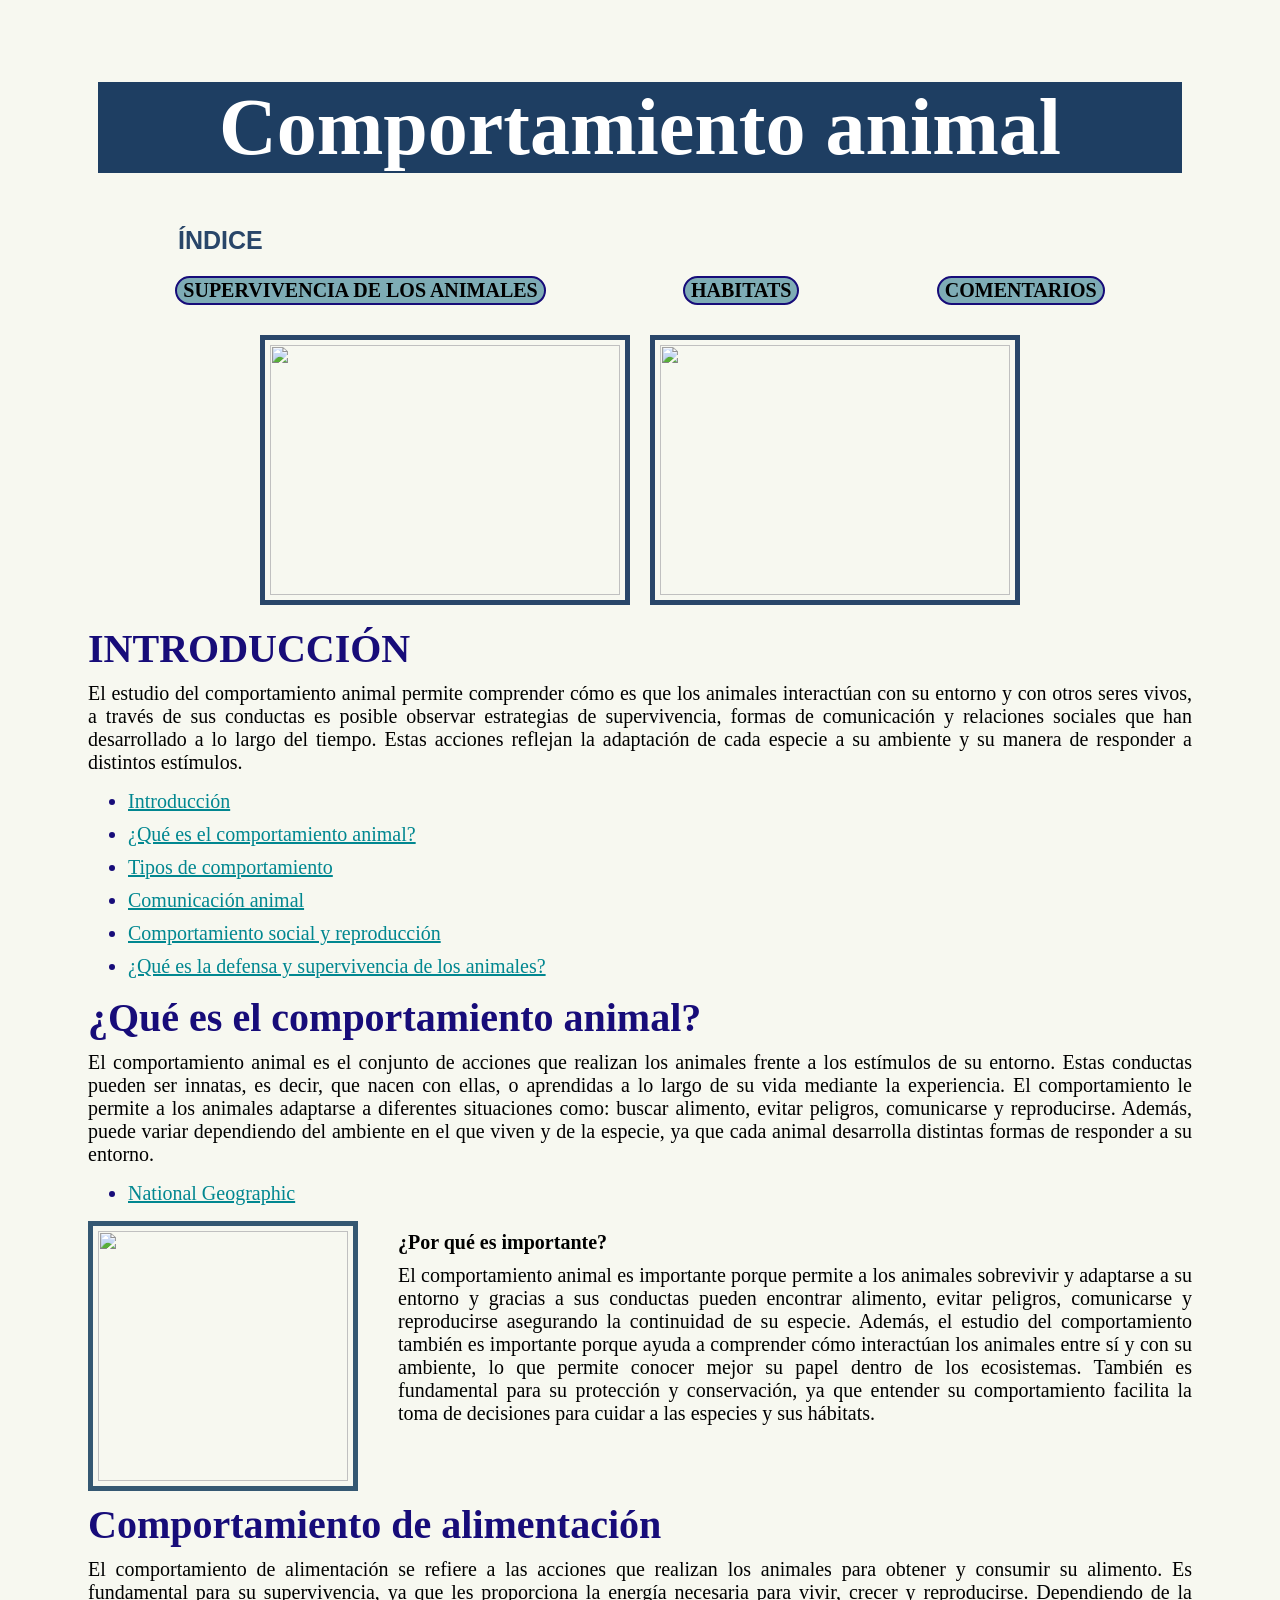
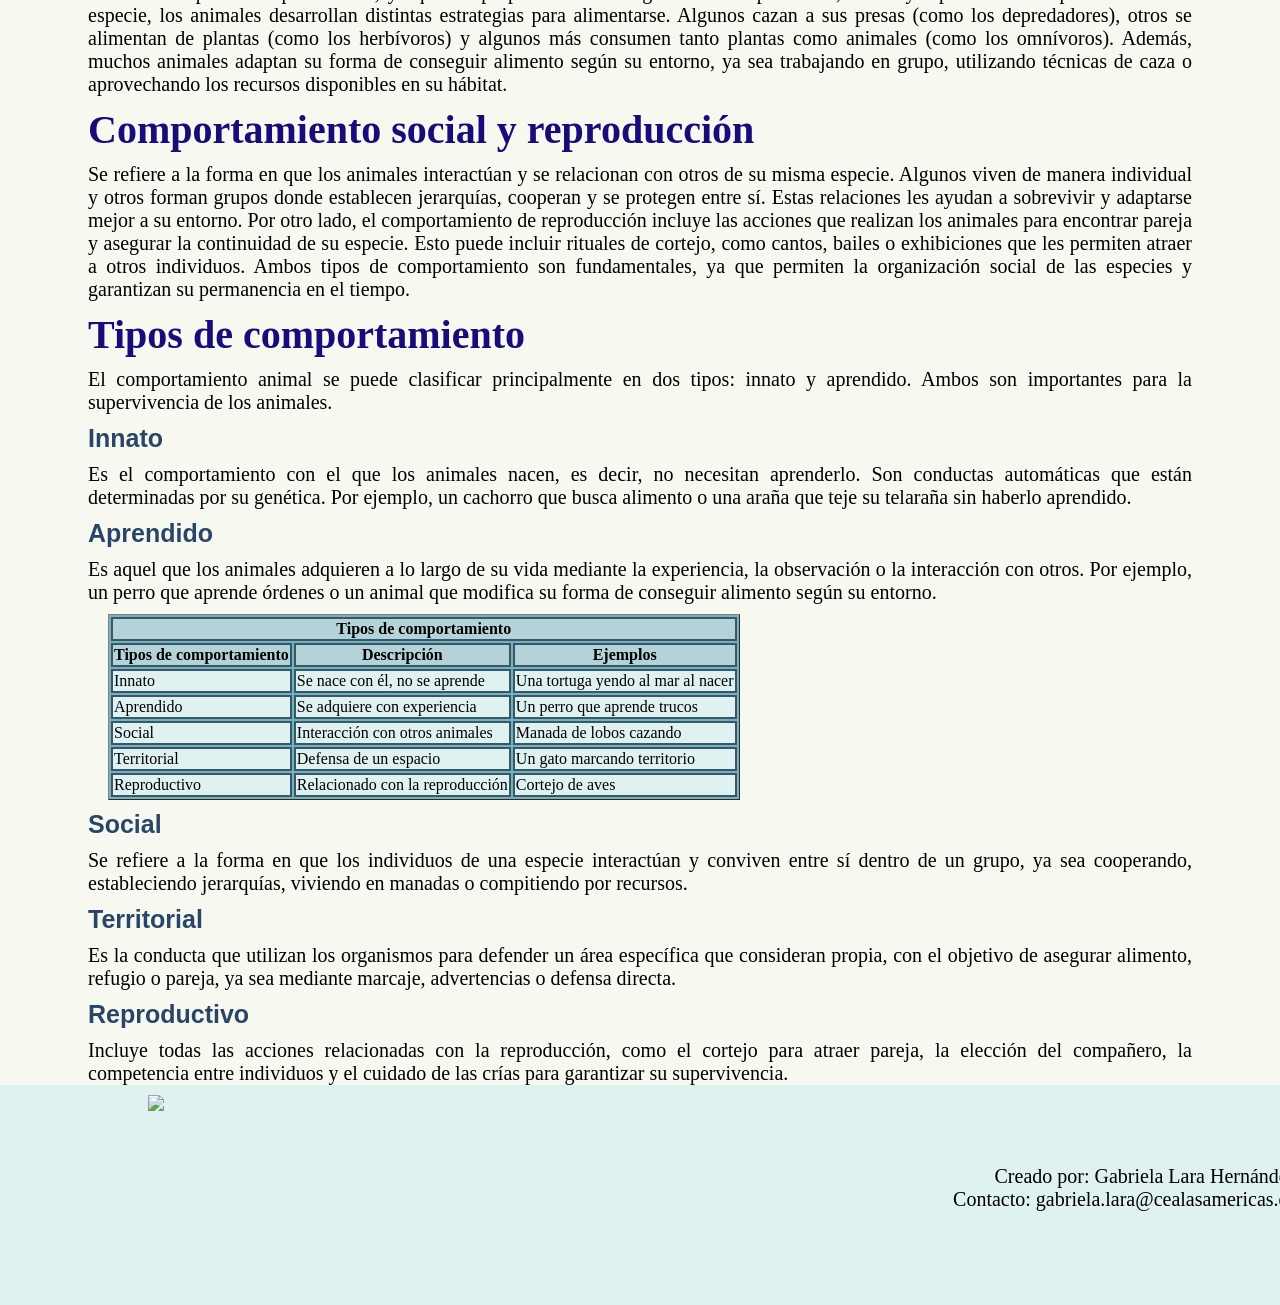
==== index.html @ 0bfd6f6a "Add files via upload" ====
<!DOCTYPE html>
<html>
    <head>
        <title> Comportamiento de los animales </title>
        <link rel="stylesheet" href="css-style.css">
        <script src="js-script.js"></script>
    </head>
    <body>

        <header>
            <img class="marca" src ="" width="300px">
             <h1 align="center"><b> Comportamiento animal</b></h1>
        <nav>
            <h3> ÍNDICE</h3>
        </nav>
        </header>
        <div class="botoncito">
            <a href="supervivencia.html"><button><b>SUPERVIVENCIA DE LOS ANIMALES</b></button></a>
            <a href="habitats.html"><button><b>HABITATS</b></button></a>
            <a href="contacto o comentarios.html"><button><b>COMENTARIOS</b></button></a>
            </div>
        <section>
            <div class="container">
        <img class="img-alinear" src="Img\zebras.gif" width="425">
        <img class="img-alinear" src="Img\nutriias.gif" width="500">
        </div>

        </section>
            <h2 id="INTRODUCCIÓN"><b>INTRODUCCIÓN</b></h2>
            <p>El estudio del comportamiento animal permite comprender cómo es que los animales interactúan con su entorno y con otros seres vivos, a través de sus conductas es posible observar estrategias de supervivencia, formas de comunicación y relaciones sociales que han desarrollado a lo largo del tiempo. Estas acciones reflejan la adaptación de cada especie a su ambiente y su manera de responder a distintos estímulos.</p>
        <section>
            
        <ul>
            <p>
            <li><a href="#INTRODUCCIÓN">Introducción</a><br></li>
            <li><a href="#¿Qué es el comportamiento animal?">¿Qué es el comportamiento animal?</a><br></li>
            <li><a href="#Tipos de comportamiento">Tipos de comportamiento</a><br></li>
            <li><a href="#Comunicación animal">Comunicación animal</a><br></li>
            <li><a href="#Comportamiento social y reproducción">Comportamiento social y reproducción</a><br></li>
            <li><a href="#¿Qué es la defensa y supervivencia de los animales? ">¿Qué es la defensa y supervivencia de los animales? </a><br></li>
            </p>
        </ul>
        </section>
        </nav>
        <main>
            <h2 id="¿Qué es el comportamiento animal?">¿Qué es el comportamiento animal?</h2>
            <p>El comportamiento animal es el conjunto de acciones que realizan los animales frente a los estímulos de su entorno. Estas conductas pueden ser innatas, es decir, que nacen con ellas, o aprendidas a lo largo de su vida mediante la experiencia. El comportamiento  le permite a los animales adaptarse a diferentes situaciones como: buscar alimento, evitar peligros, comunicarse y reproducirse. Además, puede variar dependiendo del ambiente en el que viven y de la especie, ya que cada animal desarrolla distintas formas de responder a su entorno.</p>
<ul> 
    <li> <a href="https://www.nationalgeographic.com/animals/topic/animal-behaviors"> National Geographic </a></li>

</ul>
            <section>
            <div class="seccion">
            <img src="Img\happy seal.gif" width="150">
            <div class="texto">
            <p><b>¿Por qué es importante?</b></p>
            <p>El comportamiento animal es importante porque permite a los animales sobrevivir y adaptarse a su entorno y gracias a sus conductas pueden encontrar alimento, evitar peligros, comunicarse y reproducirse asegurando la continuidad de su especie. Además, el estudio del comportamiento también es importante porque ayuda a comprender cómo interactúan los animales entre sí y con su ambiente, lo que permite conocer mejor su papel dentro de los ecosistemas. También es fundamental para su protección y conservación, ya que entender su comportamiento facilita la toma de decisiones para cuidar a las especies y sus hábitats.</p>
            </div>
            </div>
            </section>
             <h2> Comportamiento de alimentación</h2>
            <p>El comportamiento de alimentación se refiere a las acciones que realizan los animales para obtener y consumir su alimento. Es fundamental para su supervivencia, ya que les proporciona la energía necesaria para vivir, crecer y reproducirse.
Dependiendo de la especie, los animales desarrollan distintas estrategias para alimentarse. Algunos cazan a sus presas (como los depredadores), otros se alimentan de plantas (como los herbívoros) y algunos más consumen tanto plantas como animales (como los omnívoros).
Además, muchos animales adaptan su forma de conseguir alimento según su entorno, ya sea trabajando en grupo, utilizando técnicas de caza o aprovechando los recursos disponibles en su hábitat.
</p>
            <h2 id="Comportamiento social y reproducción">Comportamiento social y reproducción</h2>
            <p>Se refiere a la forma en que los animales interactúan y se relacionan con otros de su misma especie. Algunos viven de manera individual y otros forman grupos donde establecen jerarquías, cooperan y se protegen entre sí. Estas relaciones les ayudan a sobrevivir y adaptarse mejor a su entorno. Por otro lado, el comportamiento de reproducción incluye las acciones que realizan los animales para encontrar pareja y asegurar la continuidad de su especie. Esto puede incluir rituales de cortejo, como cantos, bailes o exhibiciones que les permiten atraer a otros individuos. Ambos tipos de comportamiento son fundamentales, ya que permiten la organización social de las especies y garantizan su permanencia en el tiempo. </p>
            
            <h2 id="Tipos de comportamiento"> Tipos de comportamiento </h2> 
            <p>El comportamiento animal se puede clasificar principalmente en dos tipos: innato y aprendido. Ambos son importantes para la supervivencia de los animales.</p>
            <h3><b>Innato</b></h3>
            <p>Es el comportamiento con el que los animales nacen, es decir, no necesitan aprenderlo. Son conductas automáticas que están determinadas por su genética. Por ejemplo, un cachorro que busca alimento o una araña que teje su telaraña sin haberlo aprendido.</p>
            <h3><b> Aprendido </b></h3>
            <p>Es aquel que los animales adquieren a lo largo de su vida mediante la experiencia, la observación o la interacción con otros.

Por ejemplo, un perro que aprende órdenes o un animal que modifica su forma de conseguir alimento según su entorno.</p>
<table border="1"> 
    <tr>
        <th colspan="3">Tipos de comportamiento</th>
    </tr>
                <tr>
                    <th> Tipos de comportamiento </th>
                    <th> Descripción </th>
                    <th> Ejemplos </th>
                </tr>
                <tr> 
                    <td> Innato</td>
                    <td>Se nace con él, no se aprende</td>
                    <td> Una tortuga yendo al mar al nacer</td>
                </tr>
                <tr>
                    <td> Aprendido </td>
                    <td> Se adquiere con experiencia </td>
                    <td> Un perro que aprende trucos</td>
                </tr>
                <tr>
                    <td> Social </td>
                    <td> Interacción con otros animales</td>
                    <td> Manada de lobos cazando</td>
                </tr>
                <tr>
                    <td> Territorial</td>
                    <td> Defensa de un espacio</td>
                    <td> Un gato marcando territorio</td>
                </tr>
                <tr> 
                    <td> Reproductivo</td>
                    <td> Relacionado con la reproducción</td>
                    <td> Cortejo de aves </td>
                </tr>
</table>
<h3><b> Social </b></h3>
<p>Se refiere a la forma en que los individuos de una especie interactúan y conviven entre sí dentro de un grupo, ya sea cooperando, estableciendo jerarquías, viviendo en manadas o compitiendo por recursos.</p>
<h3><b> Territorial </b></h3>
<p>Es la conducta que utilizan los organismos para defender un área específica que consideran propia, con el objetivo de asegurar alimento, refugio o pareja, ya sea mediante marcaje, advertencias o defensa directa.</p>
<h3><b> Reproductivo</b></h3>
<p>Incluye todas las acciones relacionadas con la reproducción, como el cortejo para atraer pareja, la elección del compañero, la competencia entre individuos y el cuidado de las crías para garantizar su supervivencia.</p>
</section>

        </main>
        <footer>
             <div class ="pie">
                <img class ="logo" src="Img/logo.png" width="100px">
                <div class="textpie"> 
        Creado por: Gabriela Lara Hernández <br>
        Contacto: gabriela.lara@cealasamericas.edu.mx
        </div>
        </div>
        </footer>
    </body>
</html>
---- css-style.css ----
h1 {
    color: white;
    font-family:'Baloo 2', cursive;
    font-size: 80px;
    background-color: #1E3E62;
}
p {
    text-align: justify;
    font-family: 'Delius', cursive;
    margin: 10px 80px;
    font-size: 20px;
}

h2{
    color: #170C79;
    font-family: ´'Comfortaa', sans-serif;
    margin: 10px 80px;
    font-size: 40px;
}

h3 { 
    color:#294669;
    font-family: 'Fredoka', sans-serif;
    margin: 10px 80px;
    font-size: 25px;
}
h4 { 
    color:#294669;
    font-family: Cambria, Cochin, Georgia, Times, 'Times New Roman', serif;
    margin: 0px 0px;
    font-size: 20px;
}
li {
    color: #170C79;
    font-family: Cambria, Cochin, Georgia, Times, 'Times New Roman', serif;
    margin: 10px 80px;
    font-size: 20px;
}
footer {
    text-align: center;
    background-color: #DFF1F1;;
    color: black;
    font-family:Cambria, Cochin, Georgia, Times, 'Times New Roman', serif;
    margin: 10px 200px;
}
header{ 
    background-color: #F7F8F0;
    font-family: Cambria, Cochin, Georgia, Times, 'Times New Roman', serif;
    margin: 10px 90px;

}
body { 
    background-color: #F7F8F0;
}
table{
    margin: 10px 100px;
    background-color: #7AB2B2;
}
th{
    border: 2px solid #355872;
    background-color: #B4D3D9;
}
td{
    border: 2px solid #355872;
    background-color: #DFF1F1;
}

footer{
    text-align: center;
    font-family: Cambria, Cochin, Georgia, Times, 'Times New Roman', serif;
    font-size: 20px;
    height: 210px;
    width: 1500px;
    margin: -10px;
    padding-top: 10px;
    border: 0px;
}

.contenedor{
    display: flex;
    flex-direction: row;
    flex-wrap: wrap;
    height: 850px;
    justify-content: center;
    align-items:center;
    align-content: center;
}

.box{
    border: 3px solid #355872;
    font-size: 20px;
    text-align: center;
    line-height: 1.5;
    margin: 15px;
    width: 250px;
    height: 818px;
    padding: 15px;
    box-sizing: border-box;
    overflow: hidden;
    background-color: #7EACB5;
}

.box p{
    text-align: center;
    word-break: normal;
    overflow-wrap: break-word;
    line-height: 1.5;
    width: 100%;
    margin: 0;
}

.box h3{
    text-align: center;
    margin: 0;
    background-color: white;
    border: 5px solid #355872;
}

a{
    color: #018790
}

.img-alinear {
    width: 350px;
    height: 250px;
    margin: 10px;
    padding: 5px;
    border: 5px solid #294669;

}
section .container{
    display: flex;
    justify-content: center;
    margin: 0px;
    flex-direction: row;
    flex-wrap: wrap;
    justify-content: center;
    align-content: center;
    align-items: center;

}
section .seccion{
    display: flex;
    justify-content: center;
    margin: 0px;
    flex-direction: row;
    flex-wrap: wrap;
    justify-content: center;
    align-content: center;
    align-items: flex-start;
    gap:30px;
    
}

section .seccion2{
    display: flex;
    justify-content: center;
    margin: 0px;
    flex-direction: row;
    flex-wrap: wrap;
    justify-content: center;
    align-content: center;
    align-items: flex-start;
    gap:30px;
    
}

section .seccion3{
    display: flex;
    justify-content: center;
    margin: 0px;
    flex-direction: row;
    flex-wrap: wrap;
    justify-content: center;
    align-content: center;
    align-items: flex-start;
    gap:30px;
    
}
section .seccion4{
    display: flex;
    justify-content: center;
    margin: 0px;
    flex-direction: row;
    flex-wrap: wrap;
    justify-content: center;
    align-content: center;
    align-items: flex-start;
    gap:30px;
    
}

.seccion img{
    width: 250px;
    height: 250px;
    margin-left: 80px;
    border: 5px solid #355872;
    padding: 5px;
}
section p{
    margin-left: 10px;
}
.texto{
    flex:1;
}

button{
    background-color: #7EACB5;
    font-size: 20px;
    border: 2px solid #170C79;
    cursor:pointer;
    font-family: Cambria, Cochin, Georgia, Times, 'Times New Roman', serif;
    border-radius: 25px;
}
.btn{
    display: flex;
    flex-direction: row;
    height: 10px;
    padding: 10px 10px;
    margin: 20px;
    justify-content: space-between;
    align-items:center;
    align-content: center;
}
.botoncito{
    display: flex;
    flex-direction: row;
    height: 10px;
    padding: 10px 10px;
    margin: 20px;
    justify-content: space-evenly;
    align-items:center;
    align-content: center;
}

input{
    background-color: #7EACB5;
    font-family: 'Times New Roman', Times, serif;
    font-size: 20px;
    color: white;
    padding: 5px;
    border: 2px solid black;
    border-radius: 25px;

}
textarea{
    background-color: #7EACB5;
    font-family: 'Times New Roman', Times, serif;
    font-size: 20px;
    color: white;
    padding: 20px;
    width: 80%;
    border: 2px solid black;
    border-radius: 25px;
}
form button{
    background-color: #355872;
    font-size: 20px;
    border: 2px solid black;
    cursor:pointer;
    font-family: Cambria, Cochin, Georgia, Times, 'Times New Roman', serif;
    color: white;
    margin-left: 1000px;
}
fieldset{
    margin: 100px;
    font-family: cursive;
    font-size: 30px;

}
form{
    font-family:Cambria, Cochin, Georgia, Times, 'Times New Roman', serif;
    
}

form input:focus{
    border: 3px solid #285A48;
    outline: none;

}
form textarea:focus{
    border: 3px solid #285A48;
    outline: none;
    
}
.galeria{
    margin-left: 240px;
}
.controles{
    margin-top:20px;
    margin-bottom:20px;

}
.logo{
    padding: -10px;
    border: 0px; 
    margin-left: 150px; 
    width: 200px
}
.pie{
    display: flex;
    justify-content: space-between; 
}
.textpie{
    padding: 70px;
    margin-right: 90px;
}
.marca{
    border:0 px;
}
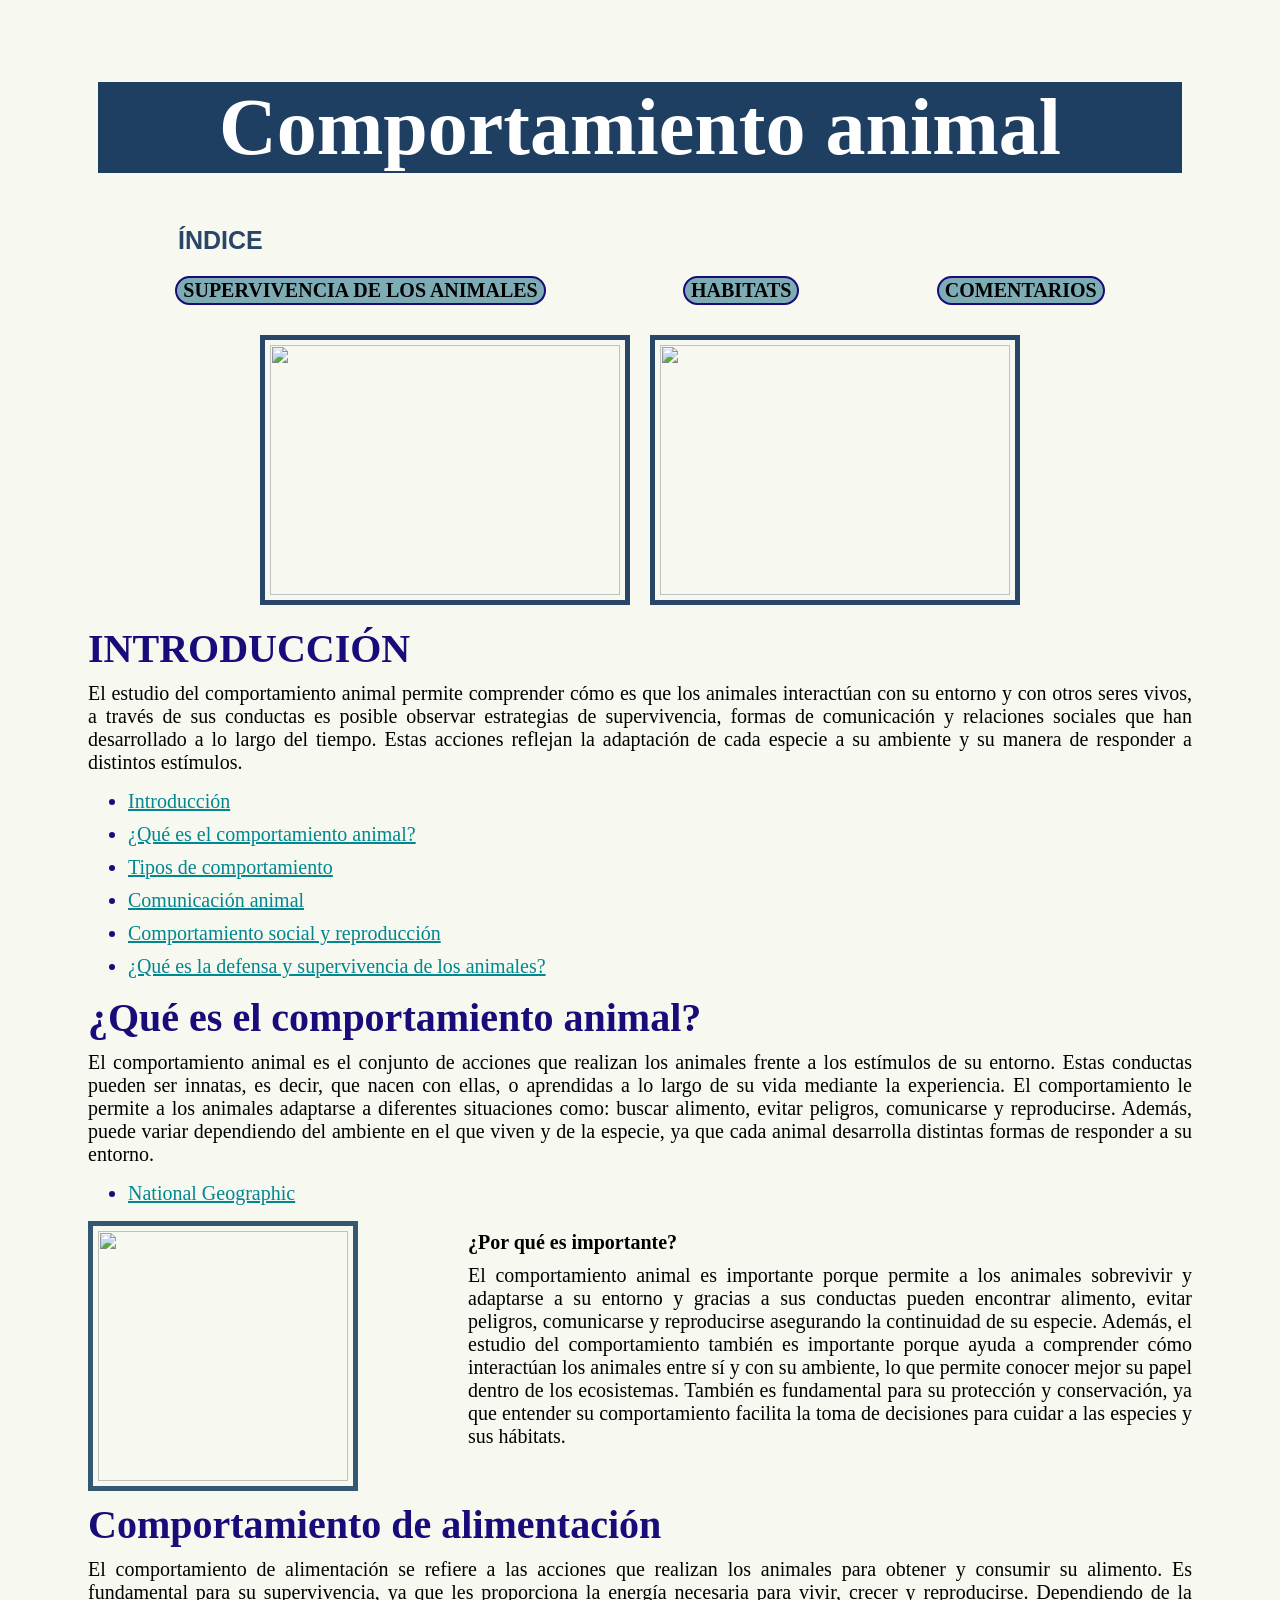
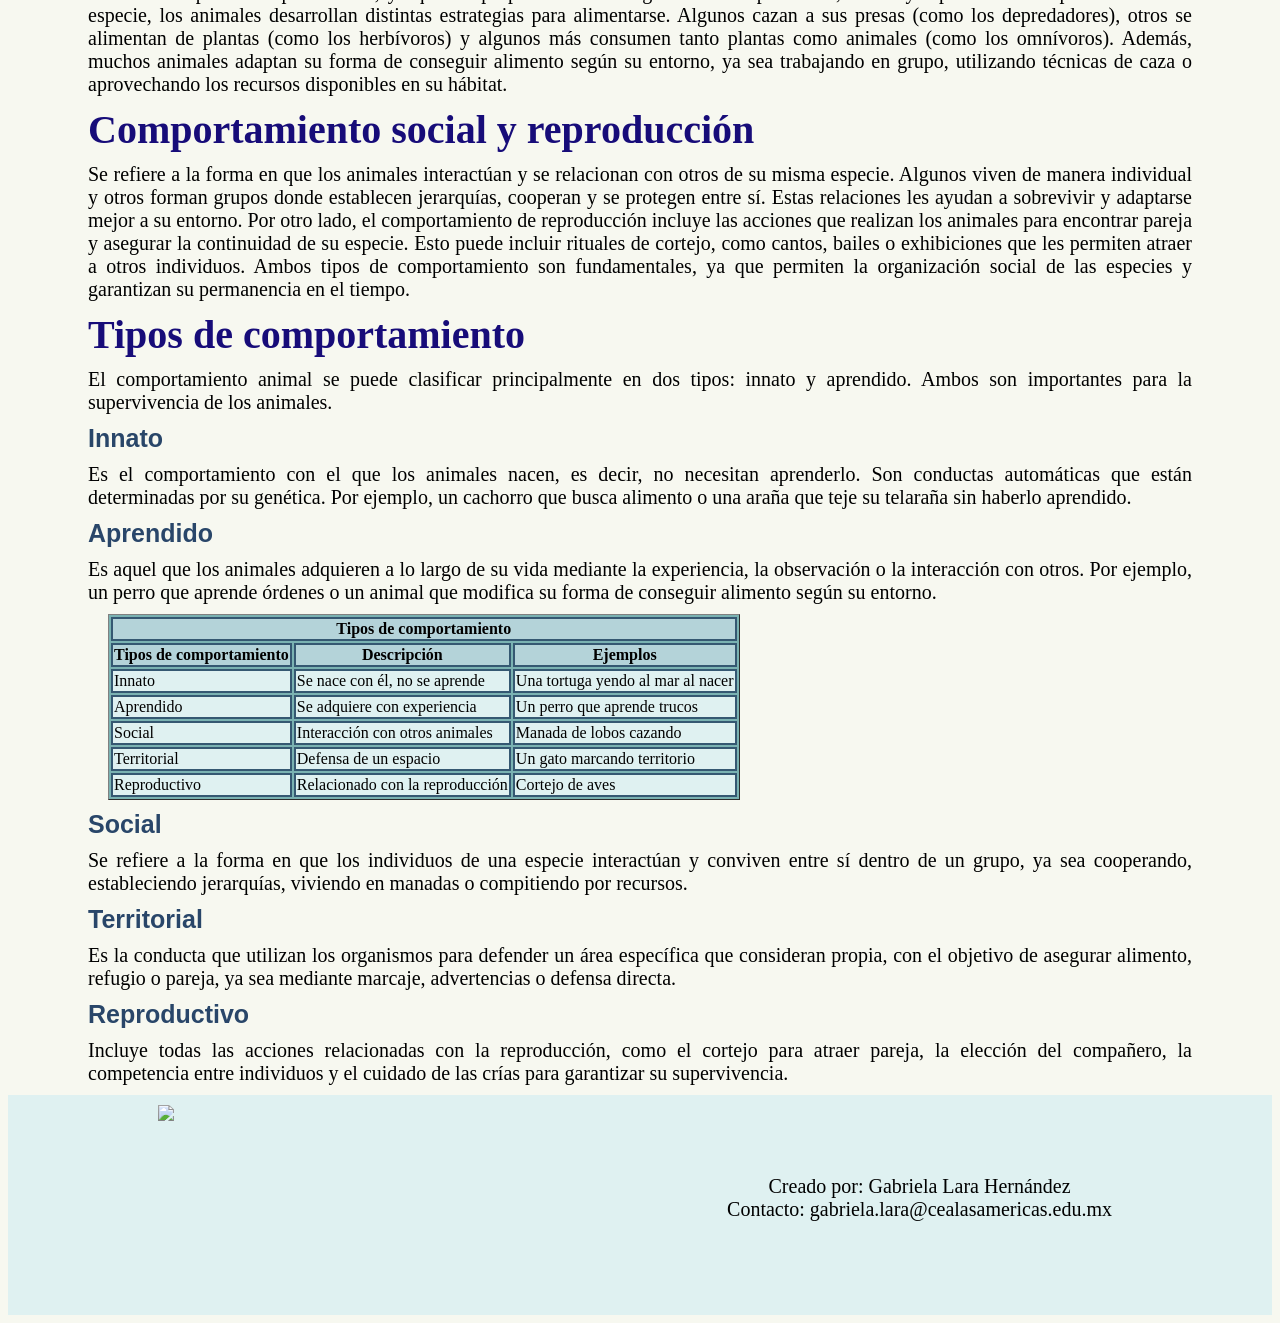
==== commit c12d6d5f: "Add files via upload" ====
--- a/index.html
+++ b/index.html
@@ -4,6 +4,8 @@
         <title> Comportamiento de los animales </title>
         <link rel="stylesheet" href="css-style.css">
         <script src="js-script.js"></script>
+        <link rel="icon" href="Img/logo.png">
+
     </head>
     <body>
 
--- a/css-style.css
+++ b/css-style.css
@@ -25,10 +25,10 @@
     margin: 10px 80px;
     font-size: 25px;
 }
-h4 { 
+h4{
     color:#294669;
     font-family: Cambria, Cochin, Georgia, Times, 'Times New Roman', serif;
-    margin: 0px 0px;
+    margin: 10px 80px;
     font-size: 20px;
 }
 li {
@@ -37,12 +37,17 @@
     margin: 10px 80px;
     font-size: 20px;
 }
-footer {
+
+footer{
     text-align: center;
-    background-color: #DFF1F1;;
-    color: black;
-    font-family:Cambria, Cochin, Georgia, Times, 'Times New Roman', serif;
-    margin: 10px 200px;
+    font-family: Cambria, Cochin, Georgia, Times, 'Times New Roman', serif;
+    font-size: 20px;
+    min-height: 210px;
+    width: 100%;
+    margin: -10;
+    padding-top: 10px;
+    border: 0;
+    background-color: #DFF1F1;
 }
 header{ 
     background-color: #F7F8F0;
@@ -54,6 +59,8 @@
     background-color: #F7F8F0;
 }
 table{
+    display:center;
+    align-items:center;
     margin: 10px 100px;
     background-color: #7AB2B2;
 }
@@ -66,16 +73,7 @@
     background-color: #DFF1F1;
 }
 
-footer{
-    text-align: center;
-    font-family: Cambria, Cochin, Georgia, Times, 'Times New Roman', serif;
-    font-size: 20px;
-    height: 210px;
-    width: 1500px;
-    margin: -10px;
-    padding-top: 10px;
-    border: 0px;
-}
+
 
 .contenedor{
     display: flex;
@@ -199,7 +197,7 @@
     padding: 5px;
 }
 section p{
-    margin-left: 10px;
+    margin-left: 10px 80px;
 }
 .texto{
     flex:1;
@@ -214,16 +212,6 @@
     border-radius: 25px;
 }
 .btn{
-    display: flex;
-    flex-direction: row;
-    height: 10px;
-    padding: 10px 10px;
-    margin: 20px;
-    justify-content: space-between;
-    align-items:center;
-    align-content: center;
-}
-.botoncito{
     display: flex;
     flex-direction: row;
     height: 10px;
@@ -233,6 +221,16 @@
     align-items:center;
     align-content: center;
 }
+.botoncito{
+    display: flex;
+    flex-direction: row;
+    height: 10px;
+    padding: 10px 10px;
+    margin: 20px;
+    justify-content: space-evenly;
+    align-items:center;
+    align-content: center;
+}
 
 input{
     background-color: #7EACB5;
@@ -285,13 +283,19 @@
     
 }
 .galeria{
-    margin-left: 240px;
-}
+    display: flex;
+    flex-direction: column;
+    align-items: center;
+    margin: 50px auto;
+}
+
 .controles{
-    margin-top:20px;
-    margin-bottom:20px;
-
-}
+    display: flex;
+    justify-content: center;
+    gap: 20px;
+    margin-top: 20px;
+}
+
 .logo{
     padding: -10px;
     border: 0px; 
@@ -308,4 +312,36 @@
 }
 .marca{
     border:0 px;
+}
+
+.seccion2 img,
+.seccion3 img,
+.seccion4 img{
+    width: 250px;
+    height: 250px;
+    object-fit: cover;
+    border: 5px solid #355872;
+    padding: 5px;
+}
+
+.seccion2 img{
+    align-self: center;
+}
+
+.seccion4 img{
+    align-self: center;
+}
+
+.seccion3 img{
+    align-self: center;
+}
+
+.seccion2 img,
+.seccion3 img,
+.seccion4 img{
+    width: 170px;
+    height: 170px;
+    object-fit: cover;
+    border: 5px solid #355872;
+    padding: 5px;
 }
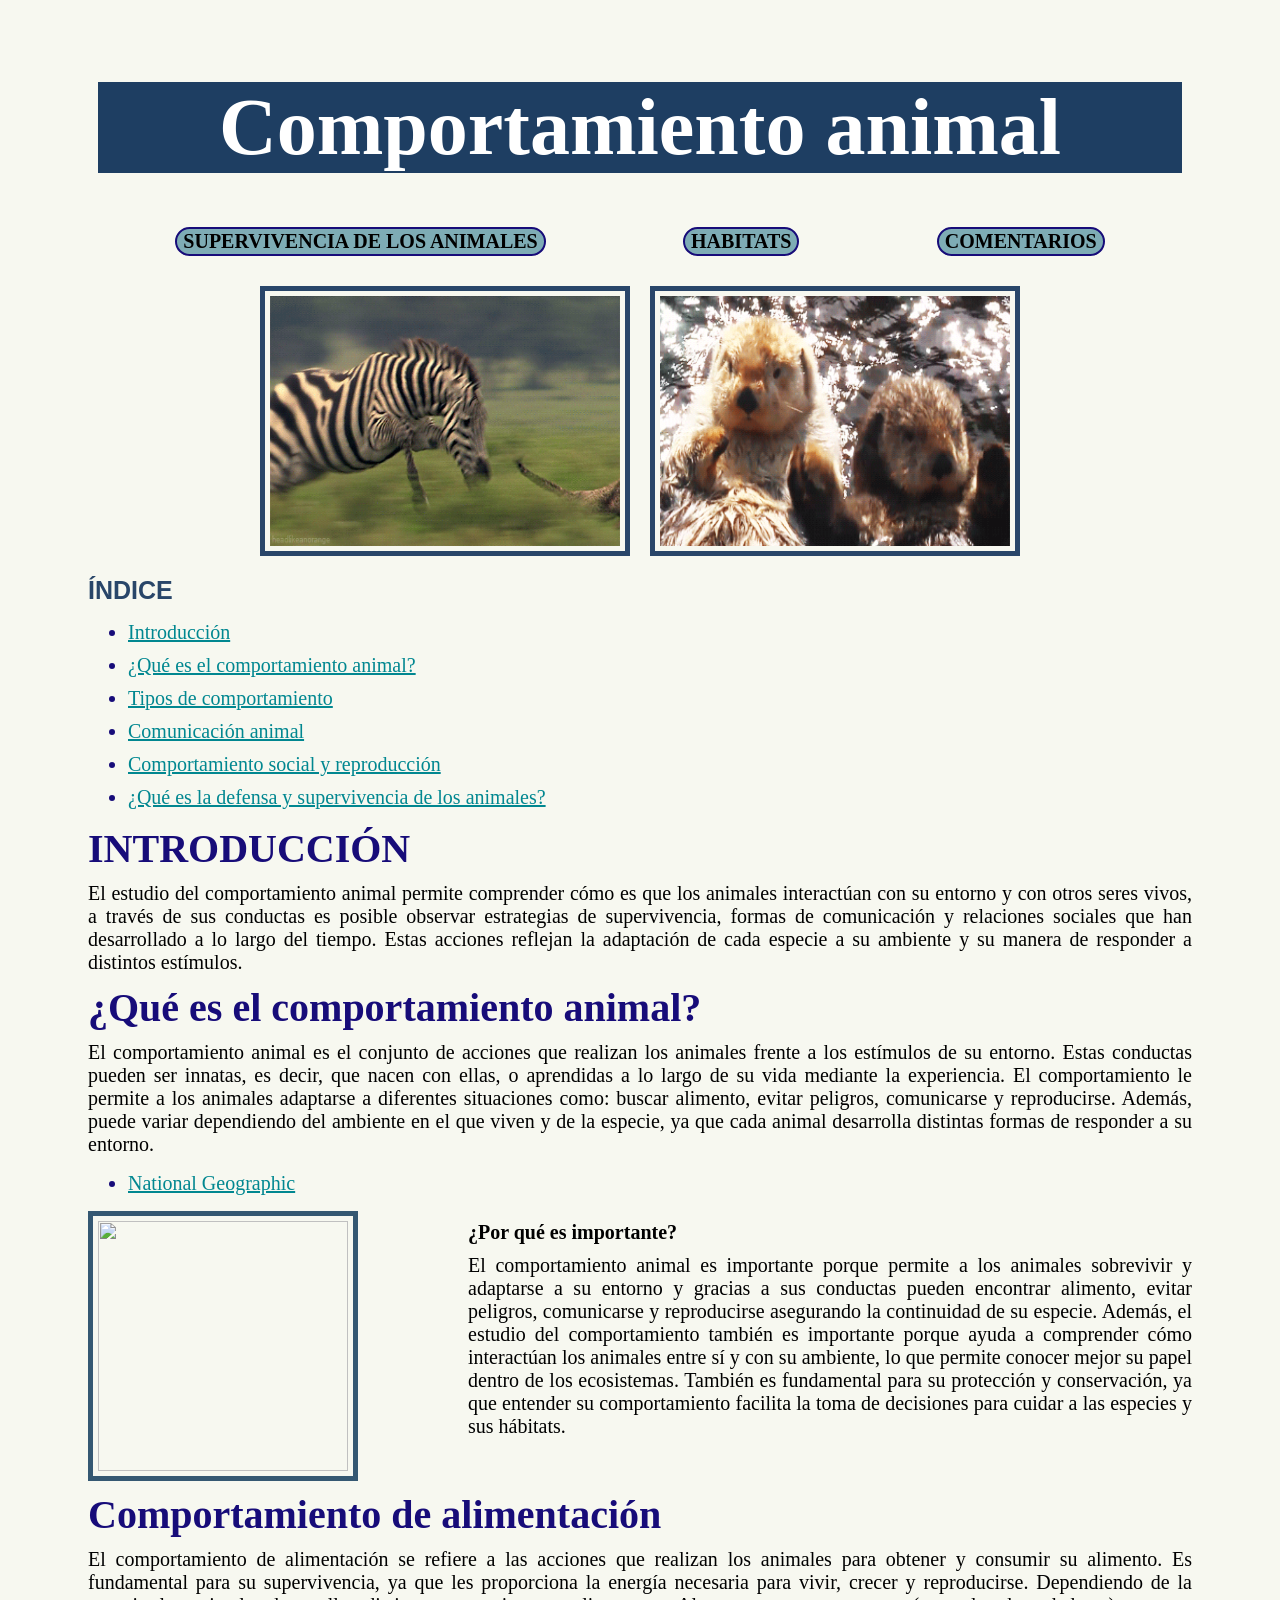
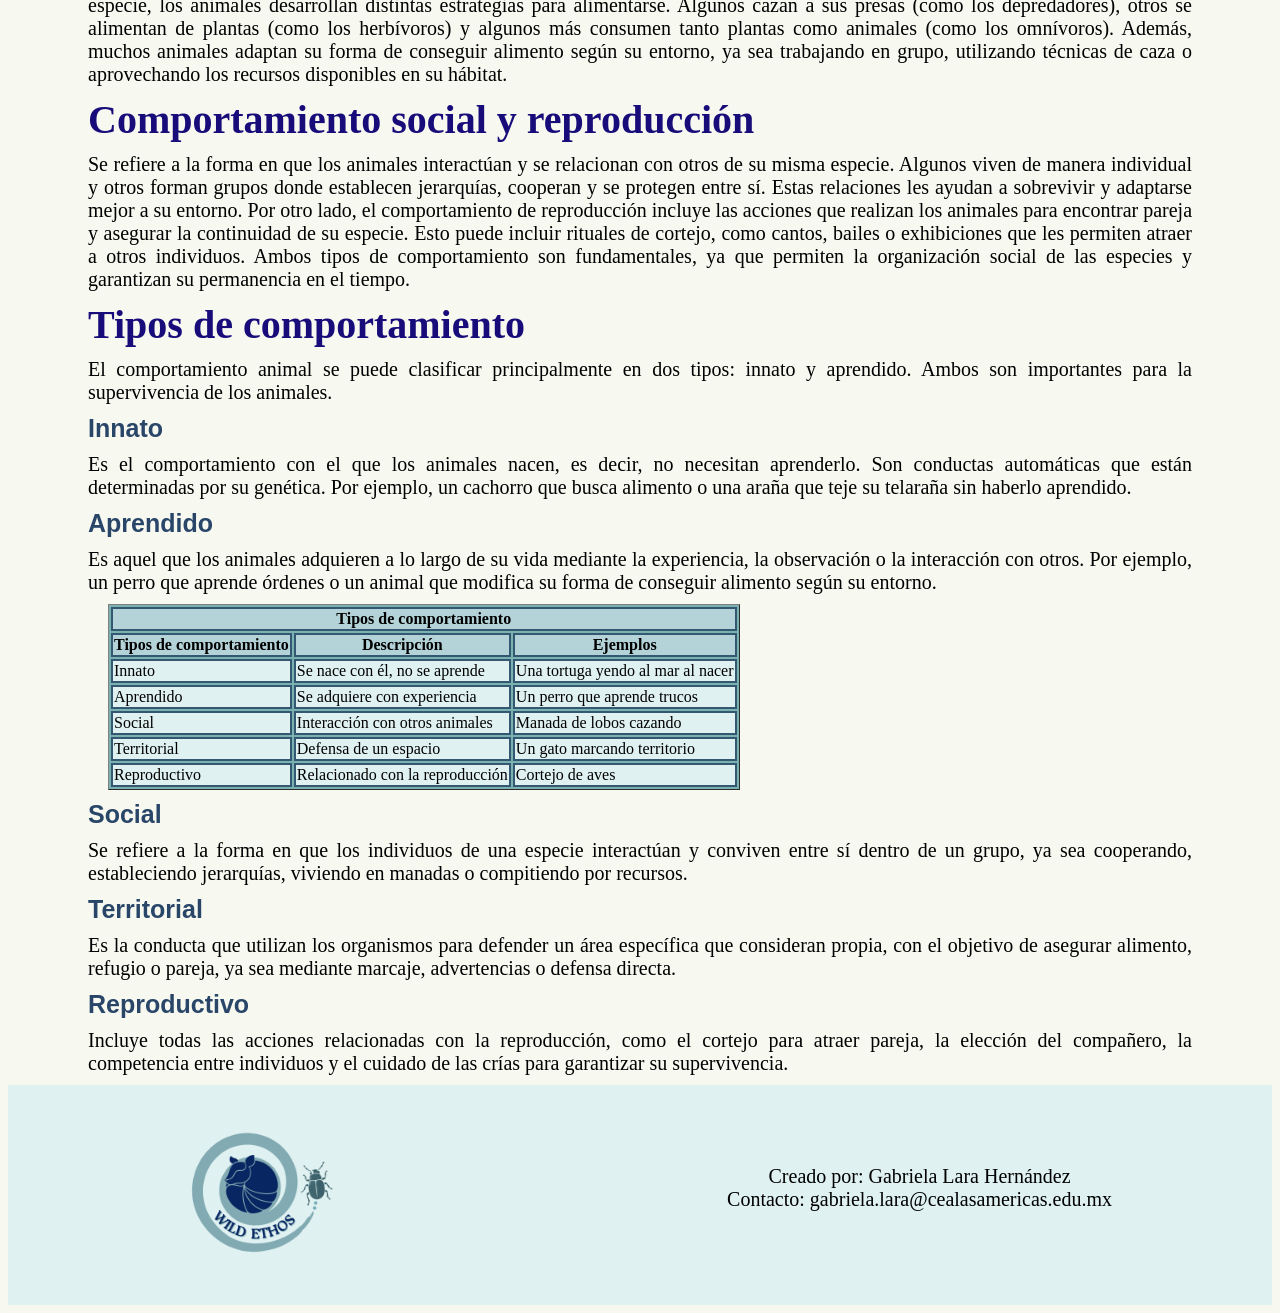
==== commit 6511c895: "Add files via upload" ====
--- a/index.html
+++ b/index.html
@@ -13,12 +13,12 @@
             <img class="marca" src ="" width="300px">
              <h1 align="center"><b> Comportamiento animal</b></h1>
         <nav>
-            <h3> ÍNDICE</h3>
+            
         </nav>
         </header>
         <div class="botoncito">
             <a href="supervivencia.html"><button><b>SUPERVIVENCIA DE LOS ANIMALES</b></button></a>
-            <a href="habitats.html"><button><b>HABITATS</b></button></a>
+            <a href="Habitats.html"><button><b>HABITATS</b></button></a>
             <a href="contacto o comentarios.html"><button><b>COMENTARIOS</b></button></a>
             </div>
         <section>
@@ -27,11 +27,8 @@
         <img class="img-alinear" src="Img\nutriias.gif" width="500">
         </div>
 
-        </section>
-            <h2 id="INTRODUCCIÓN"><b>INTRODUCCIÓN</b></h2>
-            <p>El estudio del comportamiento animal permite comprender cómo es que los animales interactúan con su entorno y con otros seres vivos, a través de sus conductas es posible observar estrategias de supervivencia, formas de comunicación y relaciones sociales que han desarrollado a lo largo del tiempo. Estas acciones reflejan la adaptación de cada especie a su ambiente y su manera de responder a distintos estímulos.</p>
-        <section>
-            
+        
+            <h3> ÍNDICE</h3>
         <ul>
             <p>
             <li><a href="#INTRODUCCIÓN">Introducción</a><br></li>
@@ -42,6 +39,11 @@
             <li><a href="#¿Qué es la defensa y supervivencia de los animales? ">¿Qué es la defensa y supervivencia de los animales? </a><br></li>
             </p>
         </ul>
+
+        </section>
+            <h2 id="INTRODUCCIÓN"><b>INTRODUCCIÓN</b></h2>
+            <p>El estudio del comportamiento animal permite comprender cómo es que los animales interactúan con su entorno y con otros seres vivos, a través de sus conductas es posible observar estrategias de supervivencia, formas de comunicación y relaciones sociales que han desarrollado a lo largo del tiempo. Estas acciones reflejan la adaptación de cada especie a su ambiente y su manera de responder a distintos estímulos.</p>
+        <section>
         </section>
         </nav>
         <main>
